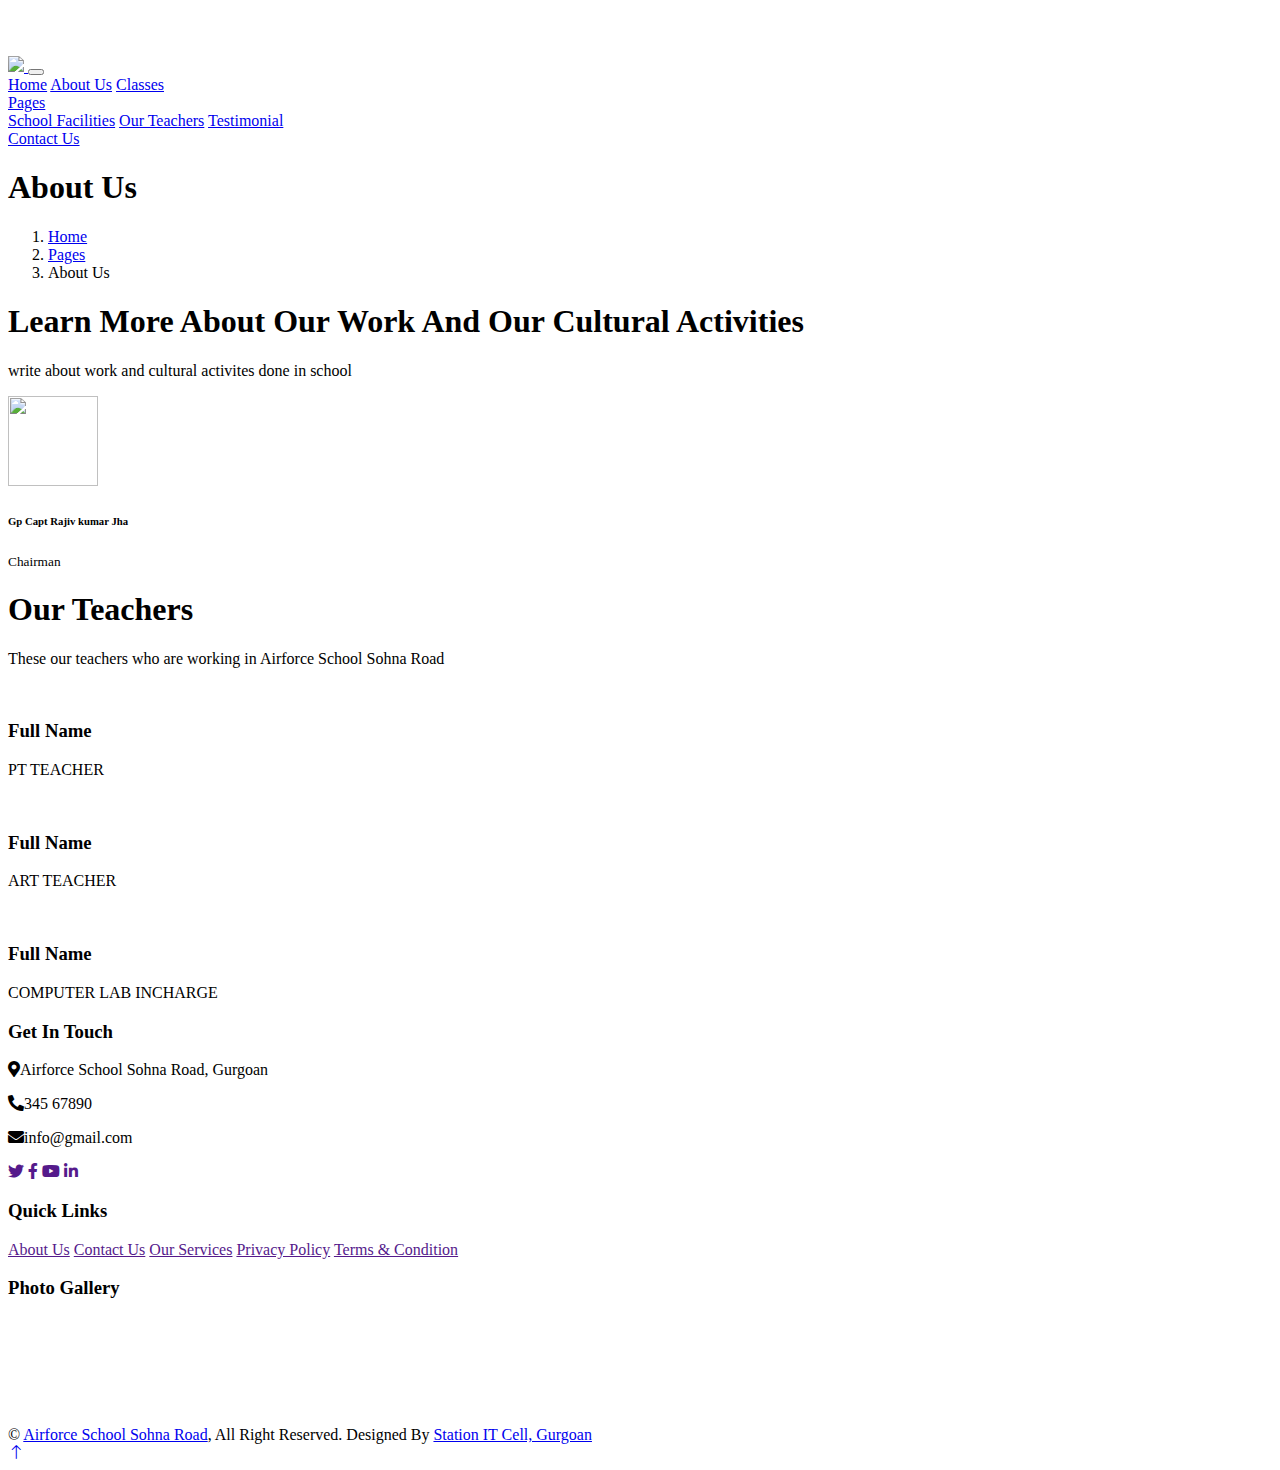
==== about.html @ 8a8903e4 "ff" ====
<!DOCTYPE html>
<html lang="en">

<head>
    <meta charset="utf-8">
    <title>Kider - Preschool Website Template</title>
    <meta content="width=device-width, initial-scale=1.0" name="viewport">
    <meta content="" name="keywords">
    <meta content="" name="description">

    <!-- Favicon -->
    <link href="img/favicon.ico" rel="icon">

    <!-- Google Web Fonts -->
    <link rel="preconnect" href="https://fonts.googleapis.com">
    <link rel="preconnect" href="https://fonts.gstatic.com" crossorigin>
    <link href="https://fonts.googleapis.com/css2?family=Heebo:wght@400;500;600&family=Inter:wght@600&family=Lobster+Two:wght@700&display=swap" rel="stylesheet">
    
    <!-- Icon Font Stylesheet -->
    <link href="https://cdnjs.cloudflare.com/ajax/libs/font-awesome/5.10.0/css/all.min.css" rel="stylesheet">
    <link href="https://cdn.jsdelivr.net/npm/bootstrap-icons@1.4.1/font/bootstrap-icons.css" rel="stylesheet">

    <!-- Libraries Stylesheet -->
    <link href="lib/animate/animate.min.css" rel="stylesheet">
    <link href="lib/owlcarousel/assets/owl.carousel.min.css" rel="stylesheet">

    <!-- Customized Bootstrap Stylesheet -->
    <link href="css/bootstrap.min.css" rel="stylesheet">

    <!-- Template Stylesheet -->
    <link href="css/style.css" rel="stylesheet">
</head>

<body>
    <div class="container-xxl bg-white p-0">
        <!-- Spinner Start -->
        <div id="spinner" class="show bg-white position-fixed translate-middle w-100 vh-100 top-50 start-50 d-flex align-items-center justify-content-center">
            <div class="spinner-border text-primary" style="width: 3rem; height: 3rem;" role="status">
                <span class="sr-only">Loading...</span>
            </div>
        </div>
        <!-- Spinner End -->


        <!------------------------------ Navbar Start --------------------------------->

        	<nav class="navbar navbar-expand-lg bg-white navbar-light sticky-top px-4 px-lg-5 py-lg-0">
            	<a href="index.html" class="navbar-brand">
		<i class="image"> <img src="img/airforce schoolbanner.png" style= "align:left; width:70%;"/></i>
		</a>
            	<button type="button" class="navbar-toggler" data-bs-toggle="collapse" data-bs-target="#navbarCollapse">
                <span class="navbar-toggler-icon"></span>
            	</button>
            	<div class="collapse navbar-collapse" id="navbarCollapse">
                <div class="navbar-nav mx-auto">
                    <a href="index.html" class="nav-item nav-link active">Home</a>
                    <a href="about.html" class="nav-item nav-link">About Us</a>
                    <a href="classes.html" class="nav-item nav-link">Classes</a>
                    <div class="nav-item dropdown">
                        <a href="#" class="nav-link dropdown-toggle" data-bs-toggle="dropdown">Pages</a>
                        <div class="dropdown-menu rounded-0 rounded-bottom border-0 shadow-sm m-0">
                            <a href="facility.html" class="dropdown-item">School Facilities</a>
                            <a href="team.html" class="dropdown-item">Our Teachers</a>
                            <a href="testimonial.html" class="dropdown-item">Testimonial</a>
                    </div>
                    </div>
                    <a href="contact.html" class="nav-item nav-link">Contact Us</a>
                </div>
                </div>
        	</nav>

<!------------------------------ Navbar End --------------------------------->


        <!-- Page Header End -->
        <div class="container-xxl py-5 page-header position-relative mb-5">
            <div class="container py-5">
                <h1 class="display-2 text-white animated slideInDown mb-4">About Us</h1>
                <nav aria-label="breadcrumb animated slideInDown">
                    <ol class="breadcrumb">
                        <li class="breadcrumb-item"><a href="#">Home</a></li>
                        <li class="breadcrumb-item"><a href="#">Pages</a></li>
                        <li class="breadcrumb-item text-white active" aria-current="page">About Us</li>
                    </ol>
                </nav>
            </div>
        </div>
        <!-- Page Header End -->


       <!----------------------------- About Start ------------------------------->

        <div class="container-xxl py-5">
            <div class="container">
                <div class="row g-5 align-items-center">
                    <div class="col-lg-6 wow fadeInUp" data-wow-delay="0.1s">
                        <h1 class="mb-4">Learn More About Our Work And Our Cultural Activities</h1>
                        <p>write about work and cultural activites done in school</p>
                        <p class="mb-4"> </p>
                        <div class="row g-4 align-items-center">
                            
                            <div class="col-sm-6">
                                <div class="d-flex align-items-center">
                                    <img class="rounded-circle flex-shrink-0" src="img/user.jpg" alt="" style="width: 90px; height: 90px;">
                                    <div class="ms-3">
                                        <h6 class="text-primary mb-1">Gp Capt Rajiv kumar Jha</h6>
                                        <small>Chairman</small>
                                    </div>
                                </div>
                            </div>
                        </div>
                    </div>
                    <div class="col-lg-6 about-img wow fadeInUp" data-wow-delay="0.5s">
                        <div class="row">
                            <div class="col-12 text-center">
                                <img class="img-fluid w-75 rounded-circle bg-light p-3" src="img/about-1.jpg" alt="">
                            </div>
                            <div class="col-6 text-start" style="margin-top: -150px;">
                                <img class="img-fluid w-100 rounded-circle bg-light p-3" src="img/about-2.jpg" alt="">
                            </div>
                            <div class="col-6 text-end" style="margin-top: -150px;">
                                <img class="img-fluid w-100 rounded-circle bg-light p-3" src="img/about-3.jpg" alt="">
                            </div>
                        </div>
                    </div>
                </div>
            </div>
        </div>

<!-------------------------------- About End --------------------------------->


       <!------------------------------ Teachers Start --------------------------------->

        <div class="container-xxl py-5">
            <div class="container">
                <div class="text-center mx-auto mb-5 wow fadeInUp" data-wow-delay="0.1s" style="max-width: 600px;">
                    <h1 class="mb-3">Our Teachers</h1>
                    <p>These our teachers who are working in Airforce School Sohna Road</p>
                </div>
                <div class="row g-4">
                    <div class="col-lg-4 col-md-6 wow fadeInUp" data-wow-delay="0.1s">
                        <div class="team-item position-relative">
                            <img class="img-fluid rounded-circle w-75" src="img/teacher img1.jpg" alt="">
                            <div class="team-text">
                                <h3>Full Name</h3>
                                <p>PT TEACHER</p>
                                </div>
                        </div>
                    </div>
                    <div class="col-lg-4 col-md-6 wow fadeInUp" data-wow-delay="0.3s">
                        <div class="team-item position-relative">
                            <img class="img-fluid rounded-circle w-75" src="img/teacher img2.jpg" alt="">
                            <div class="team-text">
                                <h3>Full Name</h3>
                                <p>ART TEACHER</p>
                                </div>
                        </div>
                    </div>
                    <div class="col-lg-4 col-md-6 wow fadeInUp" data-wow-delay="0.5s">
                        <div class="team-item position-relative">
                            <img class="img-fluid rounded-circle w-75" src="img/teacher img5.jpg" alt="">
                            <div class="team-text">
                                <h3>Full Name</h3>
                                <p>COMPUTER LAB INCHARGE</p>
                                </div>
                        </div>
                    </div>
                </div>
            </div>
        </div>

<!------------------------------------- Teachers End ------------------------------------->



        <!------------------------------- Footer Start -------------------------------->

        <div class="container-fluid bg-dark text-white-50 footer pt-5 mt-5 wow fadeIn" data-wow-delay="0.1s">
            <div class="container py-5">
                <div class="row g-5">
                    <div class="col-lg-3 col-md-6">
                        <h3 class="text-white mb-4">Get In Touch</h3>
                        <p class="mb-2"><i class="fa fa-map-marker-alt me-3"></i>Airforce School Sohna Road, Gurgoan</p>
                        <p class="mb-2"><i class="fa fa-phone-alt me-3"></i>345 67890</p>
                        <p class="mb-2"><i class="fa fa-envelope me-3"></i>info@gmail.com</p>
                        <div class="d-flex pt-2">
                            <a class="btn btn-outline-light btn-social" href=""><i class="fab fa-twitter"></i></a>
                            <a class="btn btn-outline-light btn-social" href=""><i class="fab fa-facebook-f"></i></a>
                            <a class="btn btn-outline-light btn-social" href=""><i class="fab fa-youtube"></i></a>
                            <a class="btn btn-outline-light btn-social" href=""><i class="fab fa-linkedin-in"></i></a>
                        </div>
                    </div>
                    <div class="col-lg-3 col-md-6">
                        <h3 class="text-white mb-4">Quick Links</h3>
                        <a class="btn btn-link text-white-50" href="">About Us</a>
                        <a class="btn btn-link text-white-50" href="">Contact Us</a>
                        <a class="btn btn-link text-white-50" href="">Our Services</a>
                        <a class="btn btn-link text-white-50" href="">Privacy Policy</a>
                        <a class="btn btn-link text-white-50" href="">Terms & Condition</a>
                    </div>
                    <div class="col-lg-3 col-md-6">
                        <h3 class="text-white mb-4">Photo Gallery</h3>
                        <div class="row g-2 pt-2">
                            <div class="col-4">
                                <img class="img-fluid rounded bg-light p-1" src="img/classes-1.jpg" alt="">
                            </div>
                            <div class="col-4">
                                <img class="img-fluid rounded bg-light p-1" src="img/classes-2.jpg" alt="">
                            </div>
                            <div class="col-4">
                                <img class="img-fluid rounded bg-light p-1" src="img/classes-3.jpg" alt="">
                            </div>
                            <div class="col-4">
                                <img class="img-fluid rounded bg-light p-1" src="img/classes-4.jpg" alt="">
                            </div>
                            <div class="col-4">
                                <img class="img-fluid rounded bg-light p-1" src="img/classes-5.jpg" alt="">
                            </div>
                            <div class="col-4">
                                <img class="img-fluid rounded bg-light p-1" src="img/classes-6.jpg" alt="">
                            </div>
                        </div>
                    </div>
                   </div>
            </div>
            <div class="container">
                <div class="copyright">
                    <div class="row">
                        <div class="col-md-6 text-center text-md-start mb-3 mb-md-0">
                            &copy; <a class="border-bottom" href="#">Airforce School Sohna Road</a>, All Right Reserved. 
							
							Designed By <a class="border-bottom" href="#">Station IT Cell, Gurgoan</a>
                        </div>
                        
                    </div>
                </div>
            </div>
        </div>
        <!-- Footer End -->		



        <!-- Back to Top -->
        <a href="#" class="btn btn-lg btn-primary btn-lg-square back-to-top"><i class="bi bi-arrow-up"></i></a>
    </div>

    <!-- JavaScript Libraries -->
    <script src="https://code.jquery.com/jquery-3.4.1.min.js"></script>
    <script src="https://cdn.jsdelivr.net/npm/bootstrap@5.0.0/dist/js/bootstrap.bundle.min.js"></script>
    <script src="lib/wow/wow.min.js"></script>
    <script src="lib/easing/easing.min.js"></script>
    <script src="lib/waypoints/waypoints.min.js"></script>
    <script src="lib/owlcarousel/owl.carousel.min.js"></script>

    <!-- Template Javascript -->
    <script src="js/main.js"></script>
</body>

</html>
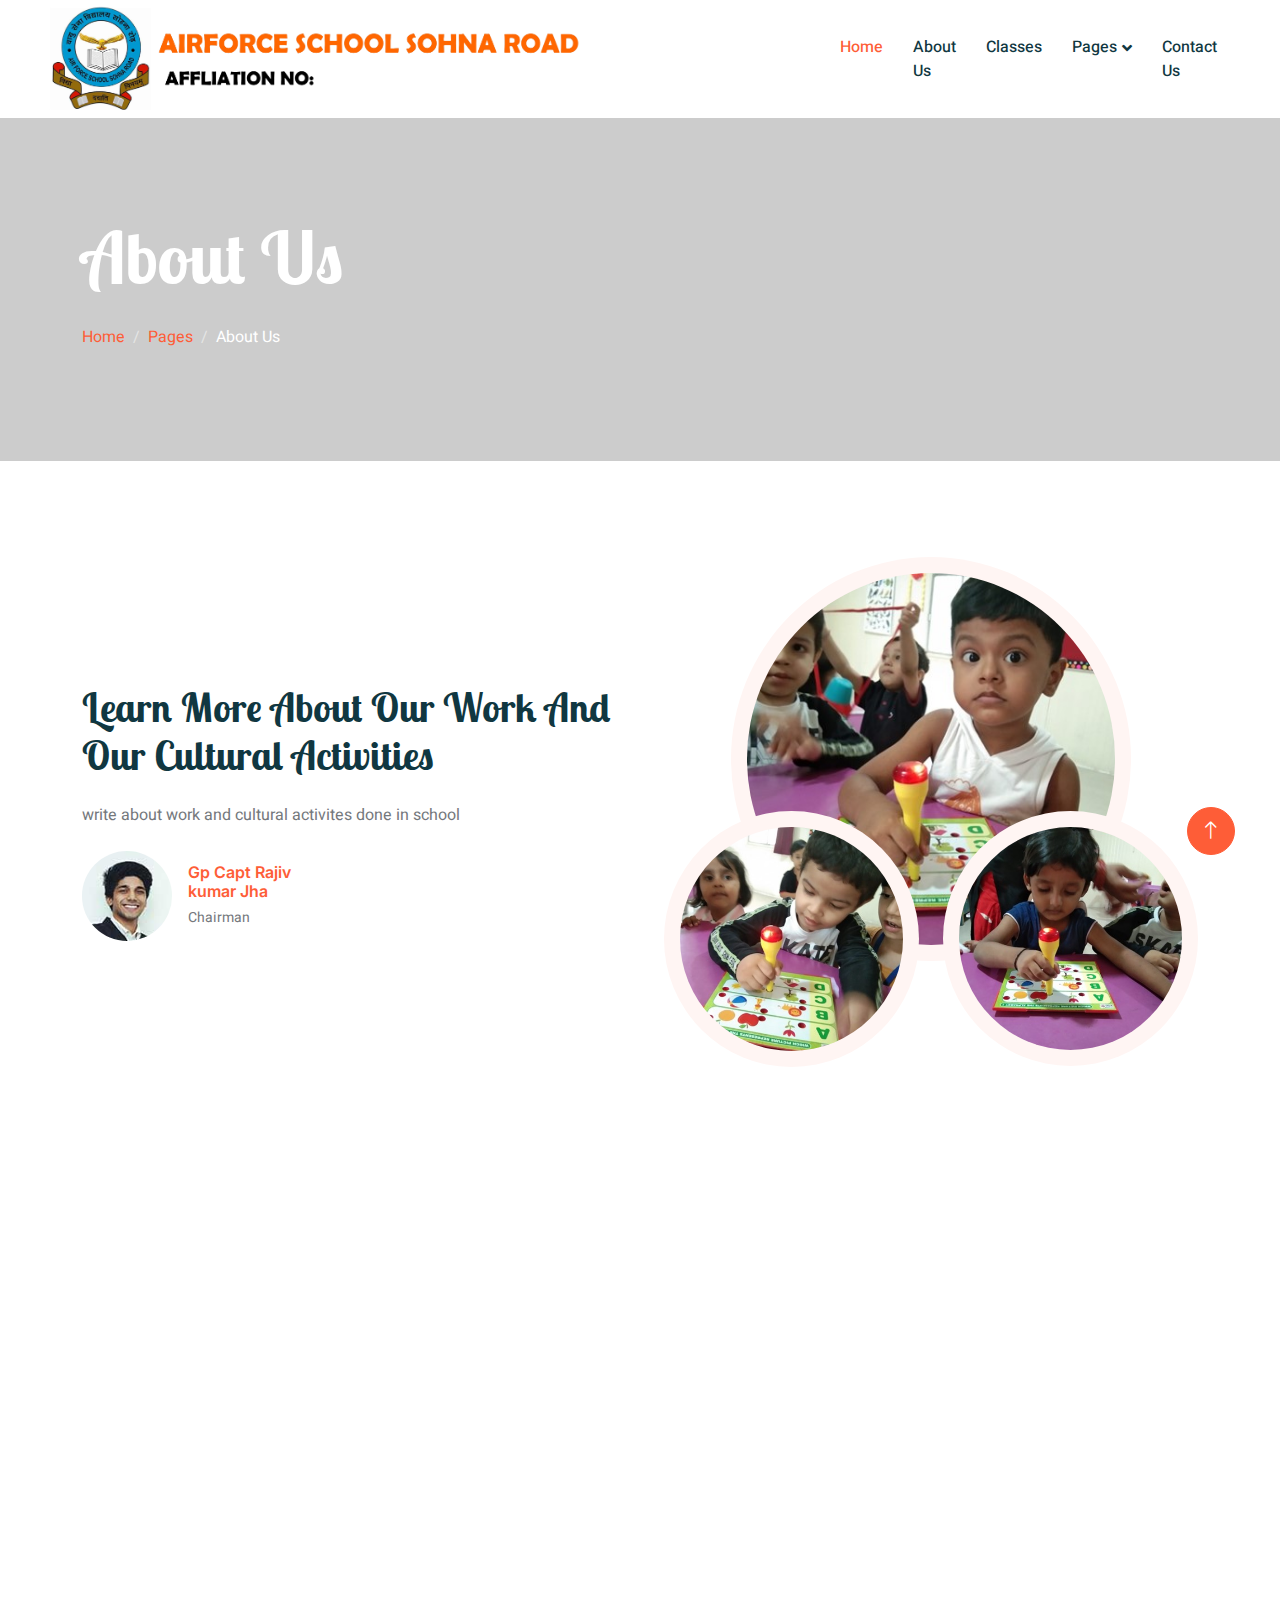
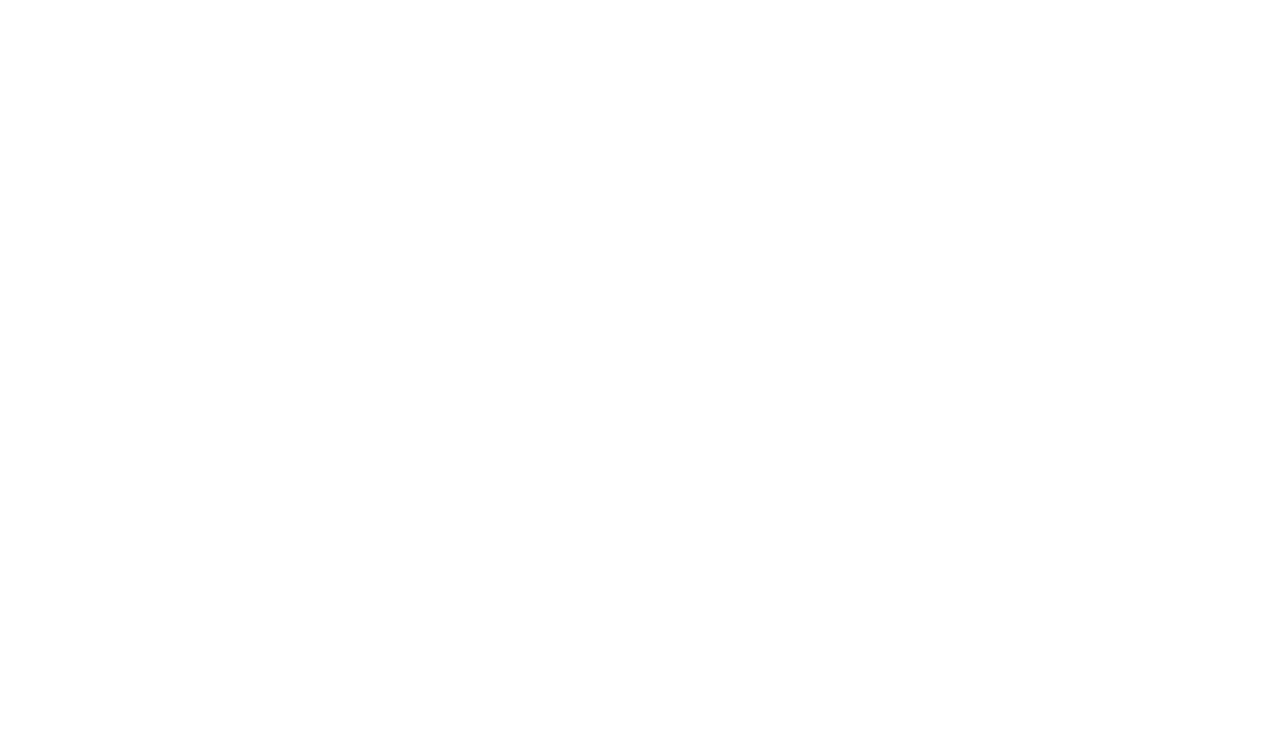
==== commit 1755a4d0: "Update about.html" ====
--- a/about.html
+++ b/about.html
@@ -9,7 +9,7 @@
     <meta content="" name="description">
 
     <!-- Favicon -->
-    <link href="img/favicon.ico" rel="icon">
+    <link href="favicon.ico" rel="icon">
 
     <!-- Google Web Fonts -->
     <link rel="preconnect" href="https://fonts.googleapis.com">
@@ -21,14 +21,14 @@
     <link href="https://cdn.jsdelivr.net/npm/bootstrap-icons@1.4.1/font/bootstrap-icons.css" rel="stylesheet">
 
     <!-- Libraries Stylesheet -->
-    <link href="lib/animate/animate.min.css" rel="stylesheet">
-    <link href="lib/owlcarousel/assets/owl.carousel.min.css" rel="stylesheet">
+    <link href="animate.min.css" rel="stylesheet">
+    <link href="owl.carousel.min.css" rel="stylesheet">
 
     <!-- Customized Bootstrap Stylesheet -->
-    <link href="css/bootstrap.min.css" rel="stylesheet">
+    <link href="bootstrap.min.css" rel="stylesheet">
 
     <!-- Template Stylesheet -->
-    <link href="css/style.css" rel="stylesheet">
+    <link href="style.css" rel="stylesheet">
 </head>
 
 <body>
@@ -46,7 +46,7 @@
 
         	<nav class="navbar navbar-expand-lg bg-white navbar-light sticky-top px-4 px-lg-5 py-lg-0">
             	<a href="index.html" class="navbar-brand">
-		<i class="image"> <img src="img/airforce schoolbanner.png" style= "align:left; width:70%;"/></i>
+		<i class="image"> <img src="airforce schoolbanner.png" style= "align:left; width:70%;"/></i>
 		</a>
             	<button type="button" class="navbar-toggler" data-bs-toggle="collapse" data-bs-target="#navbarCollapse">
                 <span class="navbar-toggler-icon"></span>
@@ -101,7 +101,7 @@
                             
                             <div class="col-sm-6">
                                 <div class="d-flex align-items-center">
-                                    <img class="rounded-circle flex-shrink-0" src="img/user.jpg" alt="" style="width: 90px; height: 90px;">
+                                    <img class="rounded-circle flex-shrink-0" src="user.jpg" alt="" style="width: 90px; height: 90px;">
                                     <div class="ms-3">
                                         <h6 class="text-primary mb-1">Gp Capt Rajiv kumar Jha</h6>
                                         <small>Chairman</small>
@@ -113,13 +113,13 @@
                     <div class="col-lg-6 about-img wow fadeInUp" data-wow-delay="0.5s">
                         <div class="row">
                             <div class="col-12 text-center">
-                                <img class="img-fluid w-75 rounded-circle bg-light p-3" src="img/about-1.jpg" alt="">
+                                <img class="img-fluid w-75 rounded-circle bg-light p-3" src="about-1.jpg" alt="">
                             </div>
                             <div class="col-6 text-start" style="margin-top: -150px;">
-                                <img class="img-fluid w-100 rounded-circle bg-light p-3" src="img/about-2.jpg" alt="">
+                                <img class="img-fluid w-100 rounded-circle bg-light p-3" src="about-2.jpg" alt="">
                             </div>
                             <div class="col-6 text-end" style="margin-top: -150px;">
-                                <img class="img-fluid w-100 rounded-circle bg-light p-3" src="img/about-3.jpg" alt="">
+                                <img class="img-fluid w-100 rounded-circle bg-light p-3" src="about-3.jpg" alt="">
                             </div>
                         </div>
                     </div>
@@ -141,7 +141,7 @@
                 <div class="row g-4">
                     <div class="col-lg-4 col-md-6 wow fadeInUp" data-wow-delay="0.1s">
                         <div class="team-item position-relative">
-                            <img class="img-fluid rounded-circle w-75" src="img/teacher img1.jpg" alt="">
+                            <img class="img-fluid rounded-circle w-75" src="teacher img1.jpg" alt="">
                             <div class="team-text">
                                 <h3>Full Name</h3>
                                 <p>PT TEACHER</p>
@@ -150,7 +150,7 @@
                     </div>
                     <div class="col-lg-4 col-md-6 wow fadeInUp" data-wow-delay="0.3s">
                         <div class="team-item position-relative">
-                            <img class="img-fluid rounded-circle w-75" src="img/teacher img2.jpg" alt="">
+                            <img class="img-fluid rounded-circle w-75" src="teacher img2.jpg" alt="">
                             <div class="team-text">
                                 <h3>Full Name</h3>
                                 <p>ART TEACHER</p>
@@ -159,7 +159,7 @@
                     </div>
                     <div class="col-lg-4 col-md-6 wow fadeInUp" data-wow-delay="0.5s">
                         <div class="team-item position-relative">
-                            <img class="img-fluid rounded-circle w-75" src="img/teacher img5.jpg" alt="">
+                            <img class="img-fluid rounded-circle w-75" src="teacher img5.jpg" alt="">
                             <div class="team-text">
                                 <h3>Full Name</h3>
                                 <p>COMPUTER LAB INCHARGE</p>
@@ -203,22 +203,22 @@
                         <h3 class="text-white mb-4">Photo Gallery</h3>
                         <div class="row g-2 pt-2">
                             <div class="col-4">
-                                <img class="img-fluid rounded bg-light p-1" src="img/classes-1.jpg" alt="">
-                            </div>
-                            <div class="col-4">
-                                <img class="img-fluid rounded bg-light p-1" src="img/classes-2.jpg" alt="">
-                            </div>
-                            <div class="col-4">
-                                <img class="img-fluid rounded bg-light p-1" src="img/classes-3.jpg" alt="">
-                            </div>
-                            <div class="col-4">
-                                <img class="img-fluid rounded bg-light p-1" src="img/classes-4.jpg" alt="">
-                            </div>
-                            <div class="col-4">
-                                <img class="img-fluid rounded bg-light p-1" src="img/classes-5.jpg" alt="">
-                            </div>
-                            <div class="col-4">
-                                <img class="img-fluid rounded bg-light p-1" src="img/classes-6.jpg" alt="">
+                                <img class="img-fluid rounded bg-light p-1" src="classes-1.jpg" alt="">
+                            </div>
+                            <div class="col-4">
+                                <img class="img-fluid rounded bg-light p-1" src="classes-2.jpg" alt="">
+                            </div>
+                            <div class="col-4">
+                                <img class="img-fluid rounded bg-light p-1" src="classes-3.jpg" alt="">
+                            </div>
+                            <div class="col-4">
+                                <img class="img-fluid rounded bg-light p-1" src="classes-4.jpg" alt="">
+                            </div>
+                            <div class="col-4">
+                                <img class="img-fluid rounded bg-light p-1" src="classes-5.jpg" alt="">
+                            </div>
+                            <div class="col-4">
+                                <img class="img-fluid rounded bg-light p-1" src="classes-6.jpg" alt="">
                             </div>
                         </div>
                     </div>
@@ -248,13 +248,13 @@
     <!-- JavaScript Libraries -->
     <script src="https://code.jquery.com/jquery-3.4.1.min.js"></script>
     <script src="https://cdn.jsdelivr.net/npm/bootstrap@5.0.0/dist/js/bootstrap.bundle.min.js"></script>
-    <script src="lib/wow/wow.min.js"></script>
-    <script src="lib/easing/easing.min.js"></script>
-    <script src="lib/waypoints/waypoints.min.js"></script>
-    <script src="lib/owlcarousel/owl.carousel.min.js"></script>
+    <script src="wow.min.js"></script>
+    <script src="easing.min.js"></script>
+    <script src="waypoints.min.js"></script>
+    <script src="owl.carousel.min.js"></script>
 
     <!-- Template Javascript -->
-    <script src="js/main.js"></script>
+    <script src="main.js"></script>
 </body>
 
-</html>+</html>
--- a/style.css
+++ b/style.css
@@ -0,0 +1,506 @@
+/********** Template CSS **********/
+:root {
+    --primary: #FE5D37;
+    --light: #FFF5F3;
+    --dark: #103741;
+}
+
+.back-to-top {
+    position: fixed;
+    display: none;
+    right: 45px;
+    bottom: 45px;
+    z-index: 99;
+}
+
+
+/*** Spinner ***/
+#spinner {
+    opacity: 0;
+    visibility: hidden;
+    transition: opacity .5s ease-out, visibility 0s linear .5s;
+    z-index: 99999;
+}
+
+#spinner.show {
+    transition: opacity .5s ease-out, visibility 0s linear 0s;
+    visibility: visible;
+    opacity: 1;
+}
+
+
+/*** Button ***/
+.btn {
+    font-weight: 500;
+    transition: .5s;
+}
+
+.btn.btn-primary {
+    color: #FFFFFF;
+}
+
+.btn-square {
+    width: 38px;
+    height: 38px;
+}
+
+.btn-sm-square {
+    width: 32px;
+    height: 32px;
+}
+
+.btn-lg-square {
+    width: 48px;
+    height: 48px;
+}
+
+.btn-square,
+.btn-sm-square,
+.btn-lg-square {
+    padding: 0;
+    display: flex;
+    align-items: center;
+    justify-content: center;
+    font-weight: normal;
+    border-radius: 50px;
+}
+
+
+/*** Heading ***/
+h1,
+h2,
+h3,
+h4,
+.h1,
+.h2,
+.h3,
+.h4,
+.display-1,
+.display-2,
+.display-3,
+.display-4,
+.display-5,
+.display-6 {
+    font-family: 'Lobster Two', cursive;
+    font-weight: 700;
+}
+
+h5,
+h6,
+.h5,
+.h6 {
+    font-weight: 600;
+}
+
+.font-secondary {
+    font-family: 'Lobster Two', cursive;
+}
+
+
+/*** Navbar ***/
+.navbar .navbar-nav .nav-link {
+    padding: 30px 15px;
+    color: var(--dark);
+    font-weight: 500;
+    outline: none;
+}
+
+.navbar .navbar-nav .nav-link:hover,
+.navbar .navbar-nav .nav-link.active {
+    color: var(--primary);
+}
+
+.navbar.sticky-top {
+    top: -100px;
+    transition: .5s;
+}
+
+.navbar .dropdown-toggle::after {
+    border: none;
+    content: "\f107";
+    font-family: "Font Awesome 5 Free";
+    font-weight: 900;
+    vertical-align: middle;
+    margin-left: 5px;
+    transition: .5s;
+}
+
+.navbar .dropdown-toggle[aria-expanded=true]::after {
+    transform: rotate(-180deg);
+}
+
+@media (max-width: 991.98px) {
+    .navbar .navbar-nav .nav-link  {
+        margin-right: 0;
+        padding: 10px 0;
+    }
+
+    .navbar .navbar-nav {
+        margin-top: 15px;
+        border-top: 1px solid #EEEEEE;
+    }
+}
+
+@media (min-width: 992px) {
+    .navbar .nav-item .dropdown-menu {
+        display: block;
+        top: calc(100% - 15px);
+        margin-top: 0;
+        opacity: 0;
+        visibility: hidden;
+        transition: .5s;
+        
+    }
+
+    .navbar .nav-item:hover .dropdown-menu {
+        top: 100%;
+        visibility: visible;
+        transition: .5s;
+        opacity: 1;
+    }
+}
+
+
+/*** Header ***/
+.header-carousel::before,
+.header-carousel::after,
+.page-header::before,
+.page-header::after {
+    position: absolute;
+    content: "";
+    width: 100%;
+    height: 10px;
+    top: 0;
+    left: 0;
+    background: url(../img/bg-header-top.png) center center repeat-x;
+    z-index: 1;
+}
+
+.header-carousel::after,
+.page-header::after {
+    height: 19px;
+    top: auto;
+    bottom: 0;
+    background: url(../img/bg-header-bottom.png) center center repeat-x;
+}
+
+@media (max-width: 768px) {
+    .header-carousel .owl-carousel-item {
+        position: relative;
+        min-height: 500px;
+    }
+    
+    .header-carousel .owl-carousel-item img {
+        position: absolute;
+        width: 100%;
+        height: 100%;
+        object-fit: cover;
+    }
+
+    .header-carousel .owl-carousel-item p {
+        font-size: 16px !important;
+        font-weight: 400 !important;
+    }
+
+    .header-carousel .owl-carousel-item h1 {
+        font-size: 30px;
+        font-weight: 600;
+    }
+}
+
+.header-carousel .owl-nav {
+    position: absolute;
+    top: 50%;
+    right: 8%;
+    transform: translateY(-50%);
+    display: flex;
+    flex-direction: column;
+}
+
+.header-carousel .owl-nav .owl-prev,
+.header-carousel .owl-nav .owl-next {
+    margin: 7px 0;
+    width: 45px;
+    height: 45px;
+    display: flex;
+    align-items: center;
+    justify-content: center;
+    color: #FFFFFF;
+    background: transparent;
+    border: 1px solid #FFFFFF;
+    border-radius: 45px;
+    font-size: 22px;
+    transition: .5s;
+}
+
+.header-carousel .owl-nav .owl-prev:hover,
+.header-carousel .owl-nav .owl-next:hover {
+    background: var(--primary);
+    border-color: var(--primary);
+}
+
+.page-header {
+    background: linear-gradient(rgba(0, 0, 0, .2), rgba(0, 0, 0, .2)), url(../img/carousel-1.jpg) center center no-repeat;
+    background-size: cover;
+}
+
+.breadcrumb-item + .breadcrumb-item::before {
+    color: rgba(255, 255, 255, .5);
+}
+
+
+/*** Facility ***/
+.facility-item .facility-icon {
+    position: relative;
+    margin: 0 auto;
+    width: 100px;
+    height: 100px;
+    border-radius: 100px;
+    display: flex;
+    align-items: center;
+    justify-content: center;
+}
+
+.facility-item .facility-icon::before {
+    position: absolute;
+    content: "";
+    width: 100%;
+    height: 100%;
+    top: 0;
+    left: 0;
+    background: rgba(255, 255, 255, .9);
+    transition: .5s;
+    z-index: 1;
+}
+
+.facility-item .facility-icon span {
+    position: absolute;
+    content: "";
+    width: 15px;
+    height: 30px;
+    top: 0;
+    left: 0;
+    border-radius: 50%;
+}
+
+.facility-item .facility-icon span:last-child {
+    left: auto;
+    right: 0;
+}
+
+.facility-item .facility-icon i {
+    position: relative;
+    z-index: 2;
+}
+
+.facility-item .facility-text {
+    position: relative;
+    min-height: 300px;
+    padding: 30px;
+    border-radius: 30%;
+    display: flex;
+    text-align: center;
+    justify-content: center;
+    flex-direction: column;
+}
+
+.facility-item .facility-text::before {
+    position: absolute;
+    content: "";
+    width: 100%;
+    height: 100%;
+    top: 0;
+    left: 0;
+    background: rgba(255, 255, 255, .9);
+    transition: .5s;
+    z-index: 1;
+}
+
+.facility-item .facility-text * {
+    position: relative;
+    z-index: 2;
+}
+
+.facility-item:hover .facility-icon::before,
+.facility-item:hover .facility-text::before {
+    background: transparent;
+}
+
+.facility-item * {
+    transition: .5s;
+}
+
+.facility-item:hover * {
+    color: #FFFFFF !important;
+}
+
+
+/*** About ***/
+.about-img img {
+    transition: .5s;
+}
+
+.about-img img:hover {
+    background: var(--primary) !important;
+}
+
+
+/*** Classes ***/
+.classes-item {
+    transition: .5s;
+}
+
+.classes-item:hover {
+    margin-top: -10px;
+}
+
+
+/**************************************** Team ***************************/
+
+.team-item .team-text {
+    position: absolute;
+    width: 250px;
+    height: 250px;
+    bottom: 0;
+    right: 0;
+    display: flex;
+    align-items: center;
+    justify-content: center;
+    flex-direction: column;
+    background: #FFFFFF;
+    border: 17px solid var(--light);
+    border-radius: 250px;
+    transition: .5s;
+}
+
+.team-item:hover .team-text {
+    border-color: var(--primary);
+}
+
+
+/*********************************** Testimonial *******************************/
+
+.testimonial-carousel {
+    padding-left: 1.5rem;
+    padding-right: 1.5rem;
+}
+
+@media (min-width: 576px) {
+    .testimonial-carousel {
+        padding-left: 4rem;
+        padding-right: 4rem;
+    }
+}
+
+.testimonial-carousel .testimonial-item .border {
+    border: 1px dashed rgba(0, 185, 142, .3) !important;
+}
+
+.testimonial-carousel .owl-nav {
+    position: absolute;
+    width: 100%;
+    height: 45px;
+    top: 50%;
+    left: 0;
+    transform: translateY(-50%);
+    display: flex;
+    justify-content: space-between;
+    z-index: 1;
+}
+
+.testimonial-carousel .owl-nav .owl-prev,
+.testimonial-carousel .owl-nav .owl-next {
+    position: relative;
+    width: 45px;
+    height: 45px;
+    display: flex;
+    align-items: center;
+    justify-content: center;
+    color: #FFFFFF;
+    background: var(--primary);
+    border-radius: 45px;
+    font-size: 20px;
+    transition: .5s;
+}
+
+.testimonial-carousel .owl-nav .owl-prev:hover,
+.testimonial-carousel .owl-nav .owl-next:hover {
+    background: var(--dark);
+}
+
+
+/************************************* Footer ***********************************/
+
+.footer .btn.btn-social {
+    margin-right: 5px;
+    width: 35px;
+    height: 35px;
+    display: flex;
+    align-items: center;
+    justify-content: center;
+    color: #FFFFFF;
+    border: 1px solid rgba(255,255,255,0.5);
+    border-radius: 45px;
+    transition: .3s;
+}
+
+.footer .btn.btn-social:hover {
+    border-color: var(--primary);
+    background: var(--primary);
+}
+
+.footer .btn.btn-link {
+    display: block;
+    margin-bottom: 5px;
+    padding: 0;
+    text-align: left;
+    font-size: 16px;
+    font-weight: normal;
+    text-transform: capitalize;
+    transition: .3s;
+}
+
+.footer .btn.btn-link::before {
+    position: relative;
+    content: "\f105";
+    font-family: "Font Awesome 5 Free";
+    font-weight: 900;
+    margin-right: 10px;
+}
+
+.footer .btn.btn-link:hover {
+    color: var(--primary) !important;
+    letter-spacing: 1px;
+    box-shadow: none;
+}
+
+.footer .form-control {
+    border-color: rgba(255,255,255,0.5);
+}
+
+.footer .copyright {
+    padding: 25px 0;
+    font-size: 15px;
+    border-top: 1px solid rgba(256, 256, 256, .1);
+}
+
+.footer .copyright a {
+    color: #FFFFFF;
+}
+
+.footer .footer-menu a {
+    margin-right: 15px;
+    padding-right: 15px;
+    border-right: 1px solid rgba(255, 255, 255, .1);
+}
+
+.footer .copyright a:hover,
+.footer .footer-menu a:hover {
+    color: var(--primary) !important;
+}
+
+.footer .footer-menu a:last-child {
+    margin-right: 0;
+    padding-right: 0;
+    border-right: none;
+}
